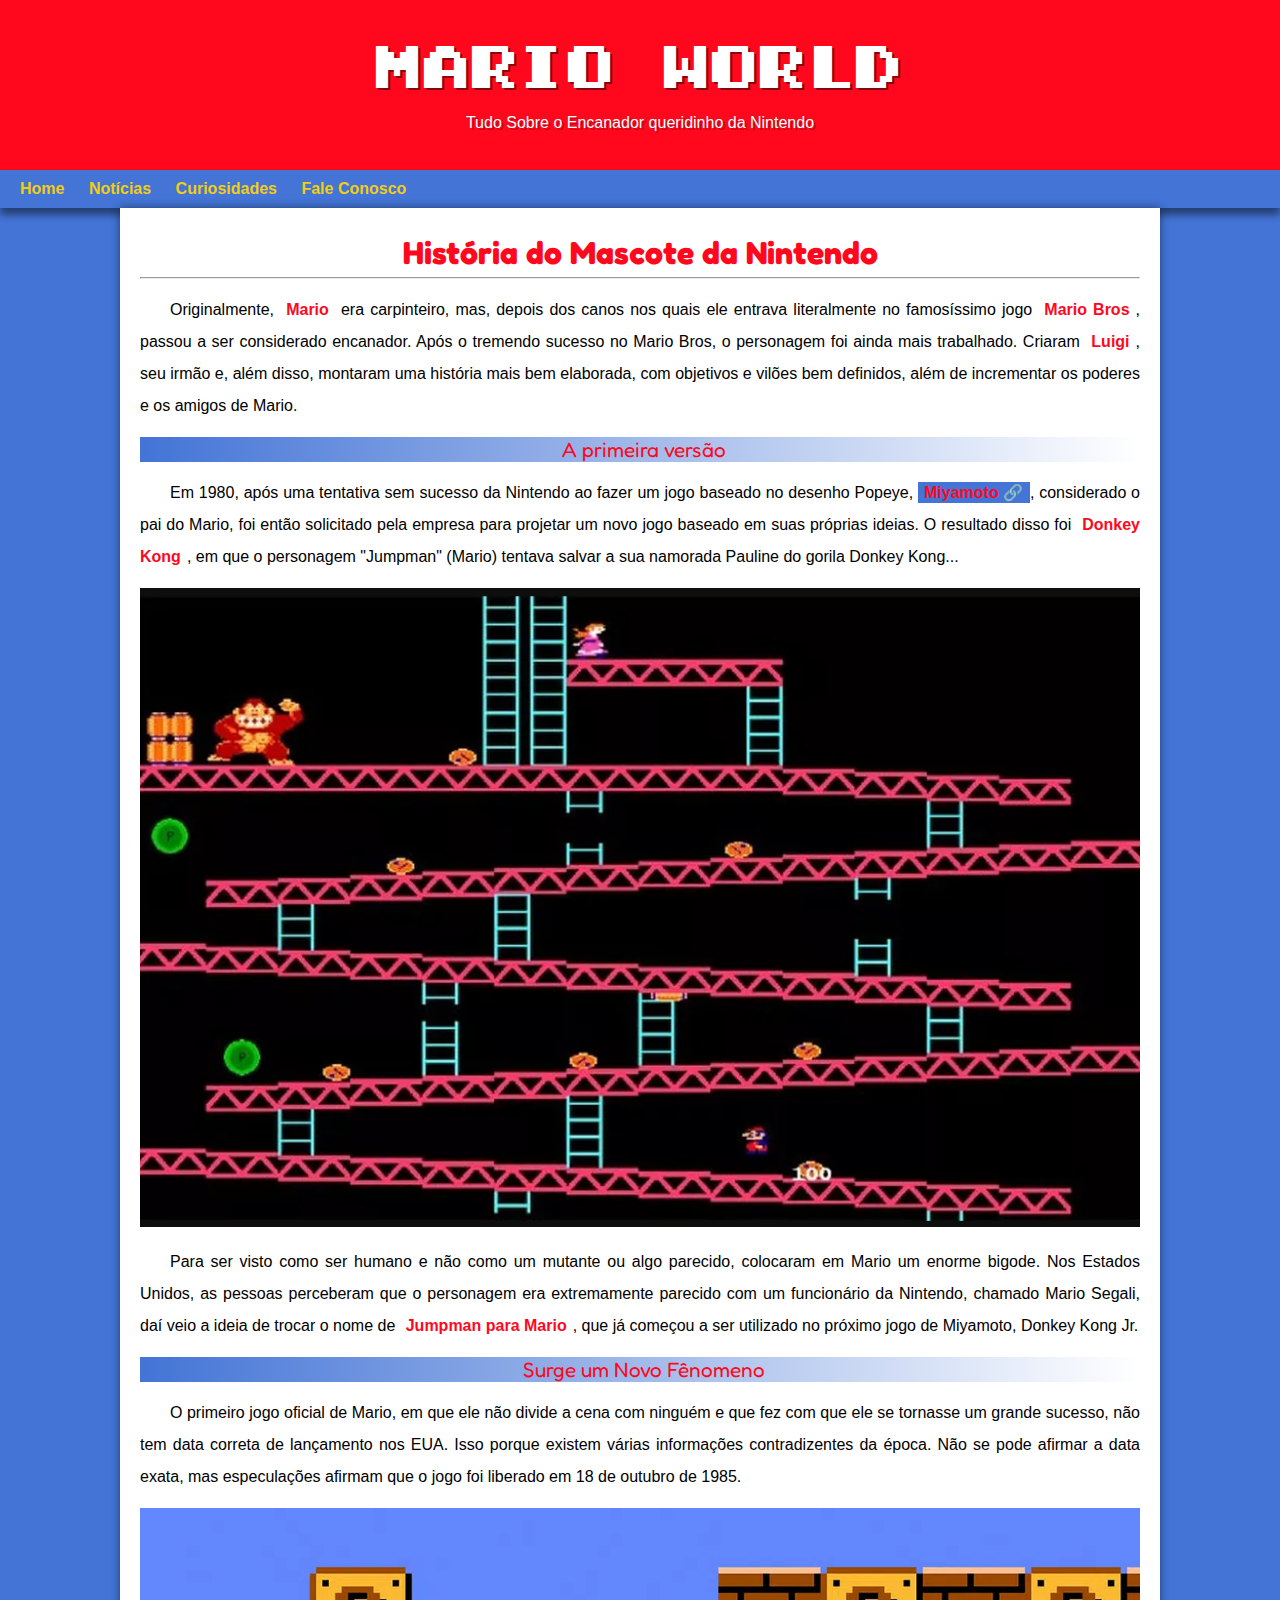
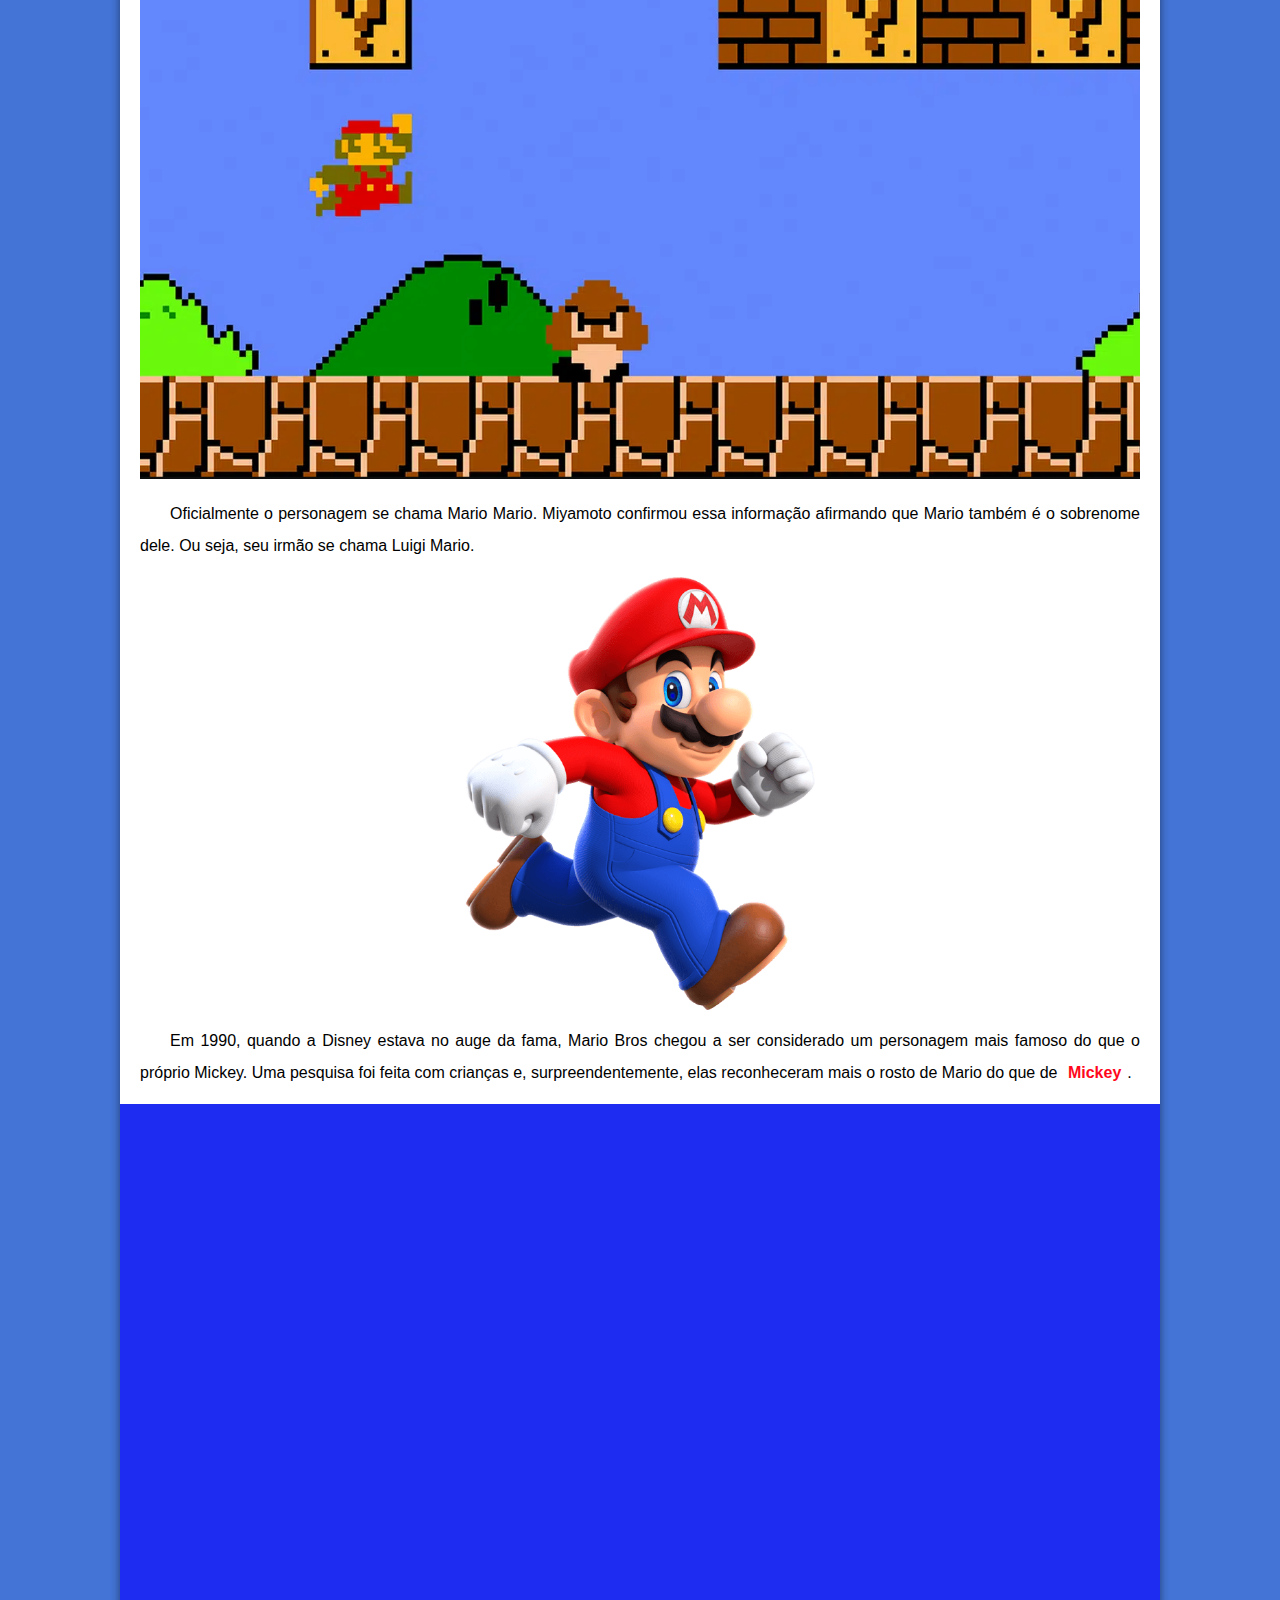
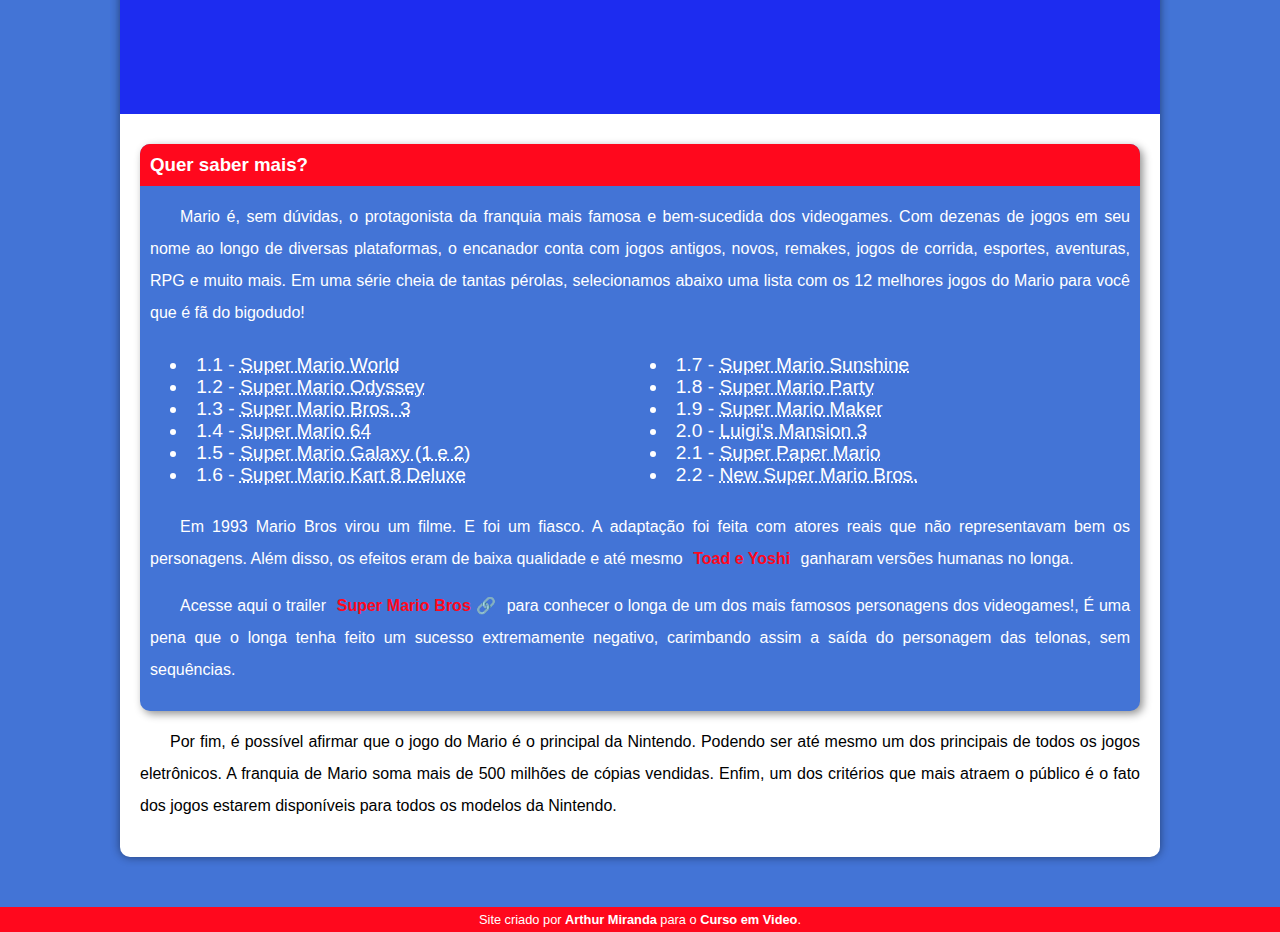
==== index.html @ 1ac417a5 "novo site" ====
<!DOCTYPE html>
<html lang="pt-br">
<head>
    <meta charset="UTF-8">
    <meta http-equiv="X-UA-Compatible" content="IE=edge">
    <meta name="viewport" content="width=device-width, initial-scale=1.0">
    <title>Mario World</title>
    <link rel="shortcut icon" href="imagens/1024px-Mario_emblem.svg.png" type="image/x-icon">
    <link rel="stylesheet" href="style/style.css">
</head>
<body>
    <header>
        <h1>Mario World</h1>
        <p>Tudo Sobre o Encanador queridinho da Nintendo</p>
    </header>
    <nav>
        <a href="Principal.html">Home</a>
        <a href="noticias.html">Notícias</a>
        <a href="curiosidade.html">Curiosidades</a>
        <a href="faleconosco.html">Fale Conosco</a>
    </nav>
    <main>
        <article>
            <h1>História do Mascote da Nintendo</h1>
            <hr>

            <p>Originalmente, <strong>Mario</strong> era carpinteiro, mas, depois dos canos nos quais ele entrava literalmente no famosíssimo jogo <strong>Mario Bros</strong>, passou a ser considerado encanador. Após o tremendo sucesso no Mario Bros, o personagem foi ainda mais trabalhado. Criaram <strong>Luigi</strong>, seu irmão e, além disso, montaram uma história mais bem elaborada, com objetivos e vilões bem definidos, além de incrementar os poderes e os amigos de Mario.</p>

            <h2>A primeira versão</h2>

            <p>Em 1980, após uma tentativa sem sucesso da Nintendo ao fazer um jogo baseado no desenho Popeye, <a href="https://pt.wikipedia.org/wiki/Shigeru_Miyamoto" target="_blank" class="externo">Miyamoto</a>, considerado o pai do Mario, foi então solicitado pela empresa para projetar um novo jogo baseado em suas próprias ideias. O resultado disso foi <strong>Donkey Kong</strong>, em que o personagem "Jumpman" (Mario) tentava salvar a sua namorada Pauline do gorila Donkey Kong...</p>

            <picture>
                <source media="(max-width: 670px)" srcset="imagens/primeiro.png">
                <img src="imagens/primeiro.png" alt="Primeiro mario">
            </picture>

            <p>Para ser visto como ser humano e não como um mutante ou algo parecido, colocaram em Mario um enorme bigode. Nos Estados Unidos, as pessoas perceberam que o personagem era extremamente parecido com um funcionário da Nintendo, chamado Mario Segali, daí veio a ideia de trocar o nome de <strong>Jumpman para Mario</strong>, que já começou a ser utilizado no próximo jogo de Miyamoto, Donkey Kong Jr.</p>

            <h2>Surge um Novo Fênomeno</h2>

            <p>O primeiro jogo oficial de Mario, em que ele não divide a cena com ninguém e que fez com que ele se tornasse um grande sucesso, não tem data correta de lançamento nos EUA. Isso porque existem várias informações contradizentes da época. Não se pode afirmar a data exata, mas especulações afirmam que o jogo foi liberado em 18 de outubro de 1985.</p>

            <picture>
                <source media="(max-width: 670px)" srcset="imagens/mario1.png">
                <img src="imagens/mario1.png" alt="primeiro jogo">
            </picture>

            <p>Oficialmente o personagem se chama Mario Mario. Miyamoto confirmou essa informação afirmando que Mario também é o sobrenome dele. Ou seja, seu irmão se chama Luigi Mario.</p>

            <img src="imagens/mario01.png" class="pequena" alt="mario mario">

            <p>Em 1990, quando a Disney estava no auge da fama, Mario Bros chegou a ser considerado um personagem mais famoso do que o próprio Mickey. Uma pesquisa foi feita com crianças e, surpreendentemente, elas reconheceram mais o rosto de Mario do que de <strong>Mickey</strong>.</p>

            <div class="video">
                <iframe width="560" height="315" src="https://www.youtube.com/embed/K-NBcP0YUQI" title="YouTube video player" frameborder="0" allow="accelerometer; autoplay; clipboard-write; encrypted-media; gyroscope; picture-in-picture" allowfullscreen></iframe>
            </div>
            
            <aside>
                <h3>Quer saber mais?</h3>
                <p>Mario é, sem dúvidas, o protagonista da franquia mais famosa e bem-sucedida dos videogames. Com dezenas de jogos em seu nome ao longo de diversas plataformas, o encanador conta com jogos antigos, novos, remakes, jogos de corrida, esportes, aventuras, RPG e muito mais. Em uma série cheia de tantas pérolas, selecionamos abaixo uma lista com os 12 melhores jogos do Mario para você que é fã do bigodudo!</p> 
                <ul>
                    <li class="smw">1.1 - <abbr title="Sem dúvida o maior sucesso da década de 90, Super Mario World foi a estreia do famoso encanador em um sistema que permitia mais do que 8-bits. O jogo também foi o responsável por apresentar o querido Yoshi, que desde lá já era sacrificado para que Mario pulasse mais alto...">Super Mario World</abbr></li>

                    <li class="smo">1.2 - <abbr title="De longe o jogo mais rico e ambicioso do Mario, Mario Odyssey quebrou todos os limites ao apresentar 17 reinos com gráficos de tirar o fôlego e um nível de liberdade de exploração nunca visto. Dessa vez, o próprio chapéu do Mario é um personagem chamado Cappy, e pode ser utilizado de diversas formas, seja para atacar, pular em cima ou mesmo POSSUIR inimigos. Isso mesmo!">Super Mario Odyssey</abbr></li>

                    <li class="smb3">1.3 - <abbr title="Super Mario Bros. 3 foi um jogo anterior a Mario World, mas que oferecia o mesmo nível de profundidade. Mesmo com gráficos inferiores ao seu sucessor, Mario Bros. 3 contava com 8 Reinos temáticos, cada um com diversas fases e obstáculos variados. Algumas fases também tinham saídas secretas que davam acesso a novos níveis ou que conferiam power-ups.">Super Mario Bros. 3</abbr></li>

                    <li class="sm64">1.4 - <abbr title="Super Mario 64 é outro jogo de extrema importância na história do encanador bigodudo. O título foi onde Mario apareceu em 3D pela primeiríssima vez, e a transição foi muito bem-sucedida, já que o jogo conseguiu traduzir todos os elementos clássicos da franquia para três dimensões, conferindo ao universo do Mario uma nova cara e um nível de profundidade inédito.">Super Mario 64</abbr></li>

                    <li class="smg12">1.5 - <abbr title="Quando o World ficou pequeno demais para o Mario, chegou a hora de explorar diferentes Galaxys. Super Mario Galaxy seguiu a mesma fórmula dos demais jogos 3D de Mario, com a diferença de ter cenários absurdamente bonitos e efeitos sonoros de qualidade nunca vista até então. Poder pular, literalmente, de planeta em planeta enquanto derrota inimigos novos ou já conhecidos, é uma das coisas mais divertidas em toda a franquia.">Super Mario Galaxy (1 e 2)</abbr></li>

                    <li class="smk8">1.6 - <abbr title="Deixo aqui nosso reconhecimento a toda a franquia Mario Kart, mas o último jogo lançado é, sem dúvidas, o melhor. Mario Kart 8 Deluxe é uma versão melhorada de Mario Kart 8, originalmente lançado para Wii U. O jogo contou com diversas mecânicas, itens e personagens novos, oferecendo uma experiência mais rica do que nunca na série de corrida do Mario.">Super Mario Kart 8 Deluxe</abbr></li>

                    <li class="sms">1.7 - <abbr title="Super Mario Sunshine foi o segundo jogo do Mario em 3D, por isso as expectativas eram altas em cima desse título. É claro, a Nintendo as atendeu. Com uma temática bem diferente das vistas até então, aqui, as aventuras acontecem durante as férias de Mario e seus amigos em uma ilha tropical chamada Delfino. O enredo do jogo já é divertido: um vilão chamado Shadow Mario vandalizou o lugar todo e Mario levou a culpa. Agora, como punição, Mario é obrigado a limpar a ilha com uma espécie de jato d´água. Ah, ele também precisa salvar a Princesa Peach das mãos do Shadow Mario...">Super Mario Sunshine</abbr></li>

                    <li class="smp">1.8 - <abbr title="Super Mario Party é o 11º título da franquia Mario Party. Se você nunca jogou um deles, está na hora de repensar suas escolhas. Para quem não sabe, Mario Party é um jogo de tabuleiro em que vários jogadores podem escolher seus personagens favoritos, rolar dados e avançar. Além do tabuleiro em si, o jogo envolve mais de 80 minigames extremamente divertidos e variados que os jogadores devem participar para ganhar power-ups e moedas.">Super Mario Party</abbr></li>

                    <li class="smm">1.9 - <abbr title="Super Mario Maker é, possivelmente, o jogo mais inovador dessa lista. Embora não conte com um enredo (a Princesa não foi raptada!!), o jogo permite que os jogadores construam suas próprias fases utilizando diversas ferramentas e elementos presentes em diversos títulos da franquia. Ao todo, os jogadores podem escolher entre layouts de Super Mario Bros. Super Mario Bros. 3, Super Mario World e New Super Mario Bros U. Após escolher o estilo da fase, você pode construir seu próprio nível, com todos os elementos e nível de dificuldade desejado.">Super Mario Maker</</abbr></li>

                    <li class="lm3">2.0 - <abbr title="Ok, ok, não é um jogo do MARIO, mas você sabe que merece estar nessa lista. Luigi's Mansion 3 o terceiro jogo da franquia que colocou o Luigi como protagonista. Assim como os dois jogos anteriores, nesse você também precisa explorar um hotel assombrado enquanto captura fantasmas com o dispositivo Poltergust.">Luigi's Mansion 3</abbr></li>

                    <li class="spm">2.1 - <abbr title="A franquia Paper Mario sempre mereceu reconhecimento devido as suas mecânicas inovadoras, diversão e, principalmente, pelo puro carisma. Mas foi em Super Paper Mario que a série ofereceu, até o momento, sua melhor versão. Para quem nunca jogou, trata-se de um jogo de plataforma misturado com RPG onde Mario pode viajar entre as dimensões 2D e 3D. O jogo conta com vários elementos que não estão presentes em outros jogos da série, como um sistema de pontos de experiência, NPCs, quests primárias e secundárias, etc.">Super Paper Mario</abbr></li>

                    <li class="nsmb">2.2 - <abbr title="New Super Mario Bros. foi o primeiro jogo de uma nova série de games dentro da franquia Mario. O jogo retornou ao modelo de plataforma 2D, mas com personagens e objetos em 3D. Ele também importou diversas mecânicas que só estavam presentes nos games 3D do Mario e, pela primeira vez, podemos dar um pulo triplo, pular na parede e dar o famoso ground pound em duas dimensões.">New Super Mario Bros.</abbr></li>
                </ul>
                <p>Em 1993 Mario Bros virou um filme. E foi um fiasco. A adaptação foi feita com atores reais que não representavam bem os personagens. Além disso, os efeitos eram de baixa qualidade e até mesmo <strong>Toad e Yoshi</strong> ganharam versões humanas no longa.</p>
                <p>
                    Acesse aqui o trailer <a href="https://www.youtube.com/watch?v=pUpQLU3J7fU" target="_blank" class="externo">Super Mario Bros</a> para conhecer o longa de um dos mais famosos personagens dos videogames!, É uma pena que o longa tenha feito um sucesso extremamente negativo, carimbando assim a saída do personagem das telonas, sem sequências.
                </p>
            </aside>

            <p>
                Por fim, é possível afirmar que o jogo do Mario é o principal da Nintendo. Podendo ser até mesmo um dos principais de todos os jogos eletrônicos. A franquia de Mario soma mais de 500 milhões de cópias vendidas. Enfim, um dos critérios que mais atraem o público é o fato dos jogos estarem disponíveis para todos os modelos da Nintendo.
            </p>
        </article>
    </main>
    <footer>
        <p>Site criado por <a href="#">Arthur Miranda</a> para o <a href="#">Curso em Video</a>.</p>
    </footer>
    
</body>
</html>
---- style/style.css ----
@charset "UTF-8";
@import url('https://fonts.googleapis.com/css2?family=Fredoka+One&display=swap');
@font-face {
    font-family: 'Mario';
    src: url('../fontes/Super\ Mario\ Bros.\ 2.ttf') format('opentype');
    font-weight: normal;
}

:root {
    --cor0: #ff9494;
    --cor1: #ff081d;
    --cor2: #59040c;
    --cor3: #4374d6;
    --cor4: #1d2cf0;
    --cor5: #f2cd13; 
    --fonte-padrão: arial, verdana, helvetica, sans-serif;
    --fonte-destaque: 'Fredoka One', 'cursive';
    --fonte-mario: 'Mario', 'Fredoka One';

} 
* {
    margin: 0px;
    padding: 0px;
}

body {
    background-color: var(--cor3);
    font-family: var(--fonte-padrão); 
    
}

a.externo::after {
    content: '\00A0\1f517';
}

main p {
    margin: 15px 0px;
    text-align: justify;
    text-indent: 30px;
    line-height: 2em;
}

main strong {
    color: var(--cor1);
    font-weight: bold;
    padding: 2px 6px;

}

main a {
    text-decoration: none;
    font-weight: bold;
    color: var(--cor1);
    background-color: var(--cor3);
    padding: 2px 6px;
    transition-duration: 0.3s; 
}

main a:hover {
    text-decoration: underline;
    color: var(--cor5);
}

header > h1 {
    color: white;
    font-family: var(--fonte-mario);
    font-weight: normal;
    font-size: 3em;
    margin-bottom: 20px;
    text-shadow: 2px 2px 0px rgba(0, 0, 0, 0.473);
}

header { 
    background-image: linear-gradient(to bottom, var(--cor1), var(--cor1));
    min-height: 130px;
    text-align: center;
    padding-top: 40px;
}

header > p {
    color: white;
    font-family: var(--fonte-padrão);
    font-size: 1em;
    max-width: 600px;
    margin: auto;
    padding-left: 10px;
    padding-right: 10px;
    text-shadow: 2px 2px 0px rgba(0, 0, 0, 0.24);
    margin-bottom: 20px;
}

nav { 
    background-color: var(--cor3);
    padding: 10px;
    box-shadow: 0px 7px 7px rgba(0, 0, 0, 0.452);
}

nav > a {
    color: var(--cor5);
    border-radius: 5px;
    padding: 10px;
    text-decoration: none;
    font-weight: bold;
    transition-duration: 0.3s; 
}

nav > a:hover {
    background-color:var(--cor1);
    color:var(--cor5);
    border-radius: 5px;
    padding: 5px;
}

main { 
    background-color: white;
    min-width: 300px;
    max-width: 1000px;
    margin: auto;
    padding: 20px;
    box-shadow: 0px 0px 10px rgba(0, 0, 0, 0.466);
    margin-bottom: 50px;
    border-bottom-left-radius: 10px;
    border-bottom-right-radius: 10px;

}

main h1 {
    color: var(--cor1);
    font-family: var(--fonte-destaque);
    text-align: center;
    padding: 5px;
}

main h2 {
    font-family: var(--fonte-destaque);
    color: var(--cor1);
    font-size: 1.3em;
    background-image: linear-gradient(to right, var(--cor3), transparent);
    text-indent: 8px;
    font-weight: normal;
    text-align: center;
   
}

main img.gif {
    width: 50%;
    height: 50%;
    padding-left: 30%;
}

main img {
    width: 100%;
}

main img.pequena {
     max-width: 350px;
     display: block;
     margin: auto;
}

div.video {
    background-color: var(--cor4);
    margin: 0pc -20px 30px -20px;
    padding: 20px;
    padding-bottom: 59%;
    position: relative;
}

div.video > iframe {
    position: absolute;
    top: 5%;
    left: 5%;
    width: 90%;
    height: 90%;
}

aside {
    background-color:var(--cor3);
    padding: 10px;
    border-radius: 10px;
    box-shadow: 3px 3px 8px rgba(0, 0, 0, 0.432);
    color: white;
}

aside > h3 {
    background-color: var(--cor1);
    color: white;
    padding: 10px;
    margin: -10px -10px 0px -10px;
    border-radius: 10px 10px 0px 0px;

}

aside > ul {
    list-style-position: inside;
    padding: 10px;
    columns: 2;
    text-align: justify;
    margin: 10px;
    font-size: 1.2em;
    color: white;
}

footer {
    background-color: var(--cor1);
    color: white;
    text-align: center;
    font-size: 0.8em;
    padding: 5px;
}

footer a {
    color: white;
    font-weight: bold;
    text-decoration: none;
}

footer a:hover {
    text-decoration: underline;
    color: var(--cor5);
    transition-duration: 0.3s;
}
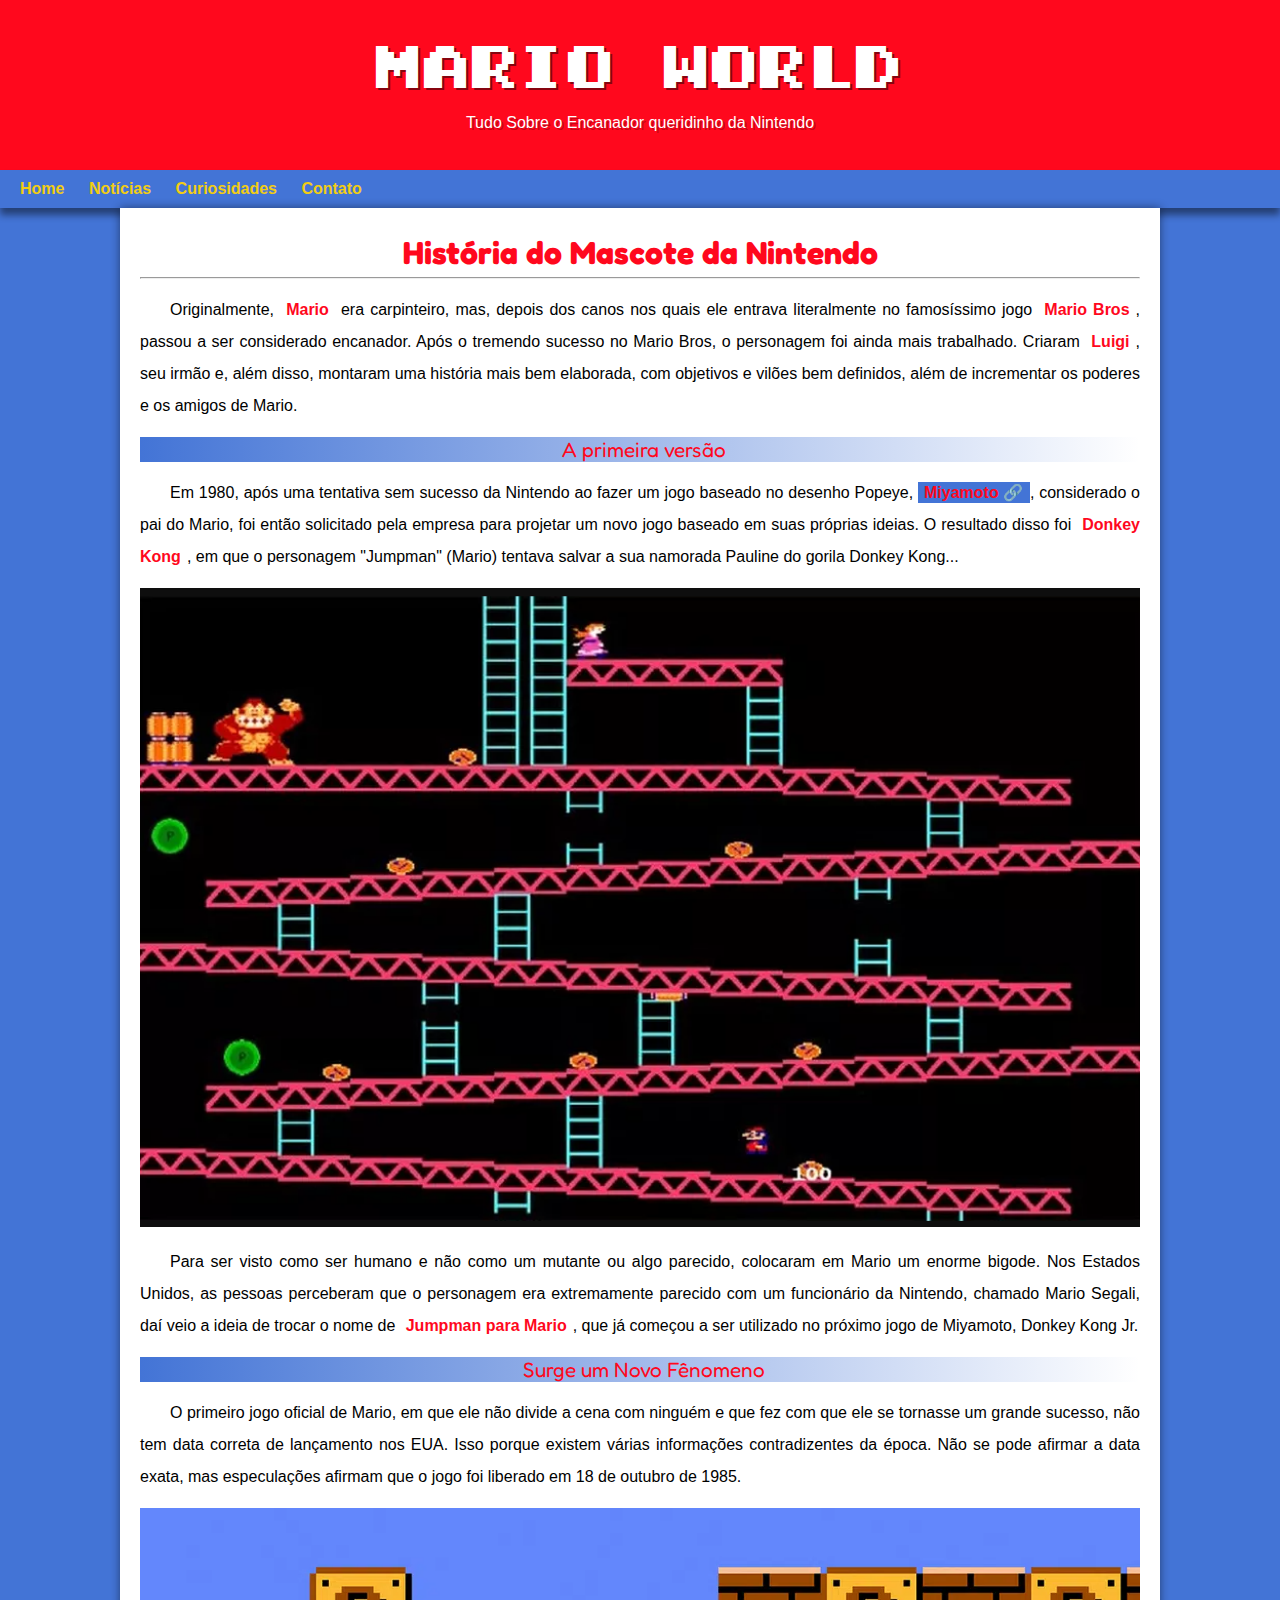
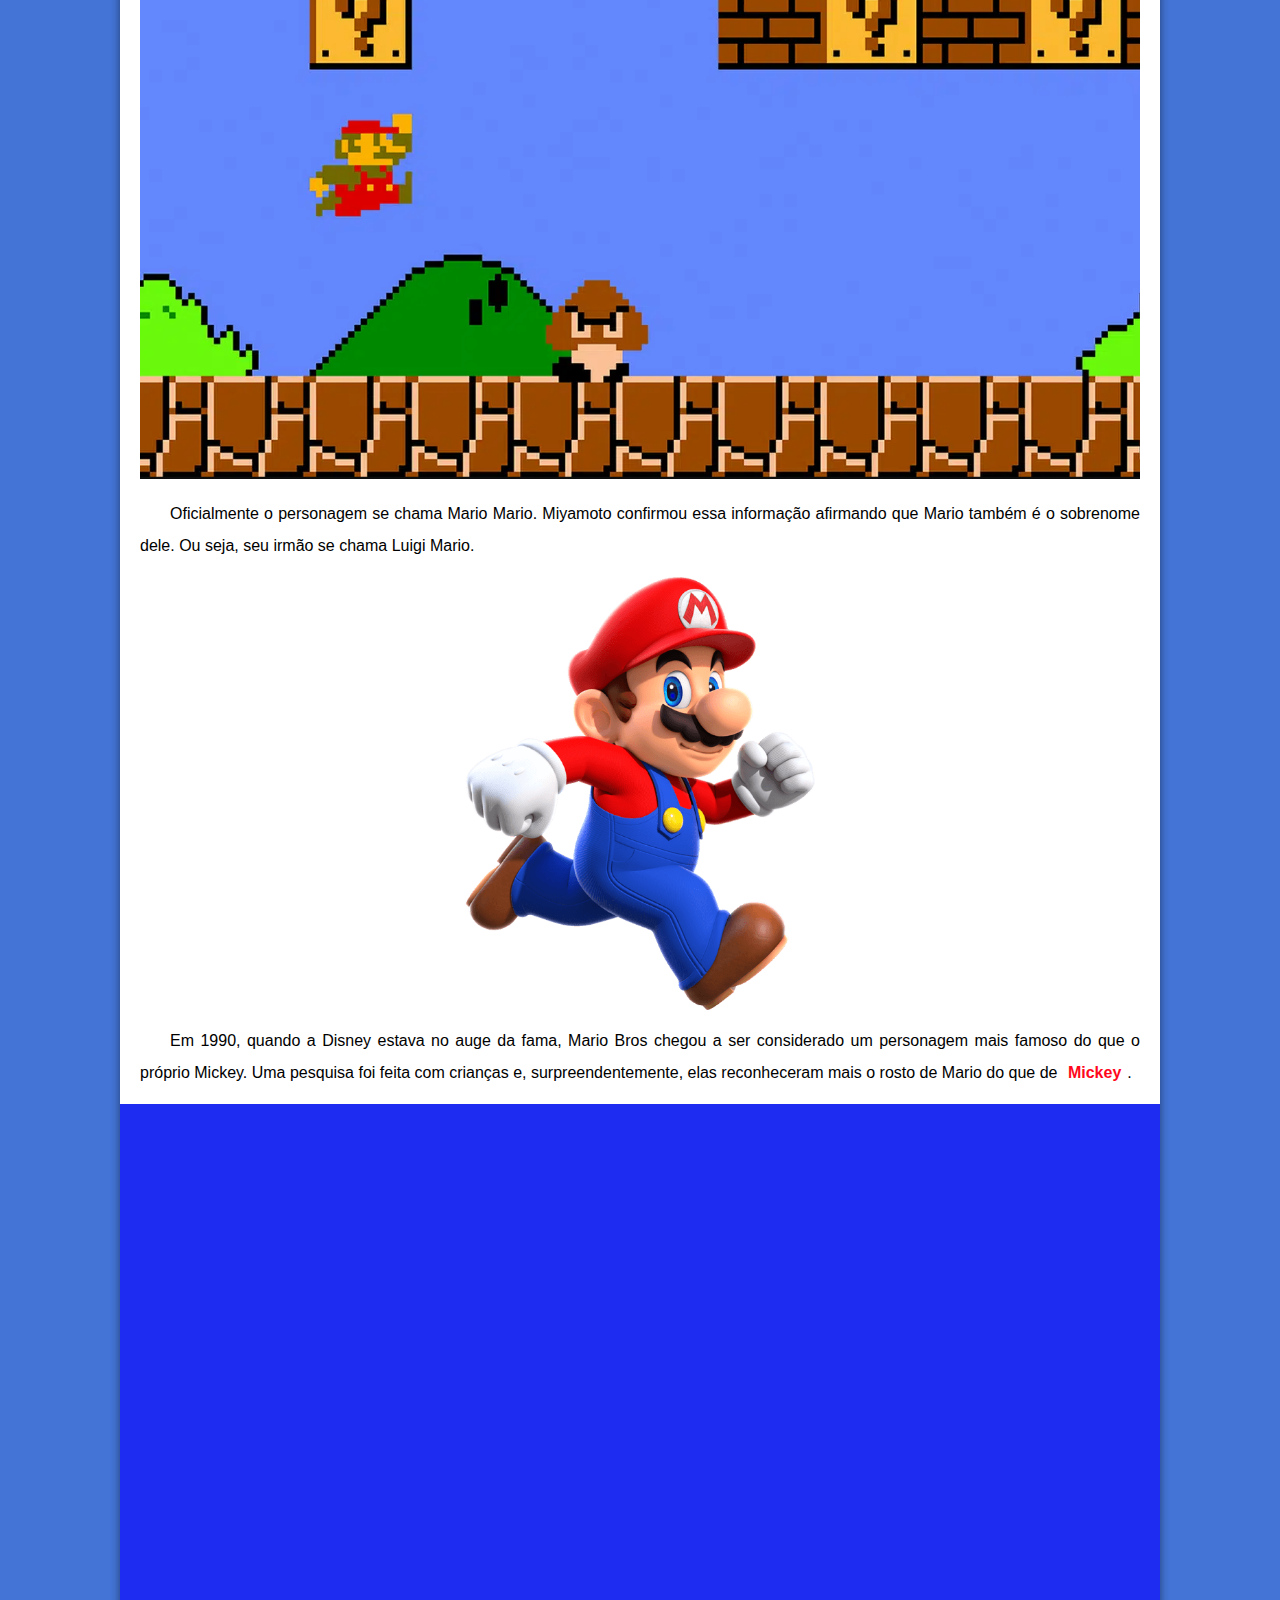
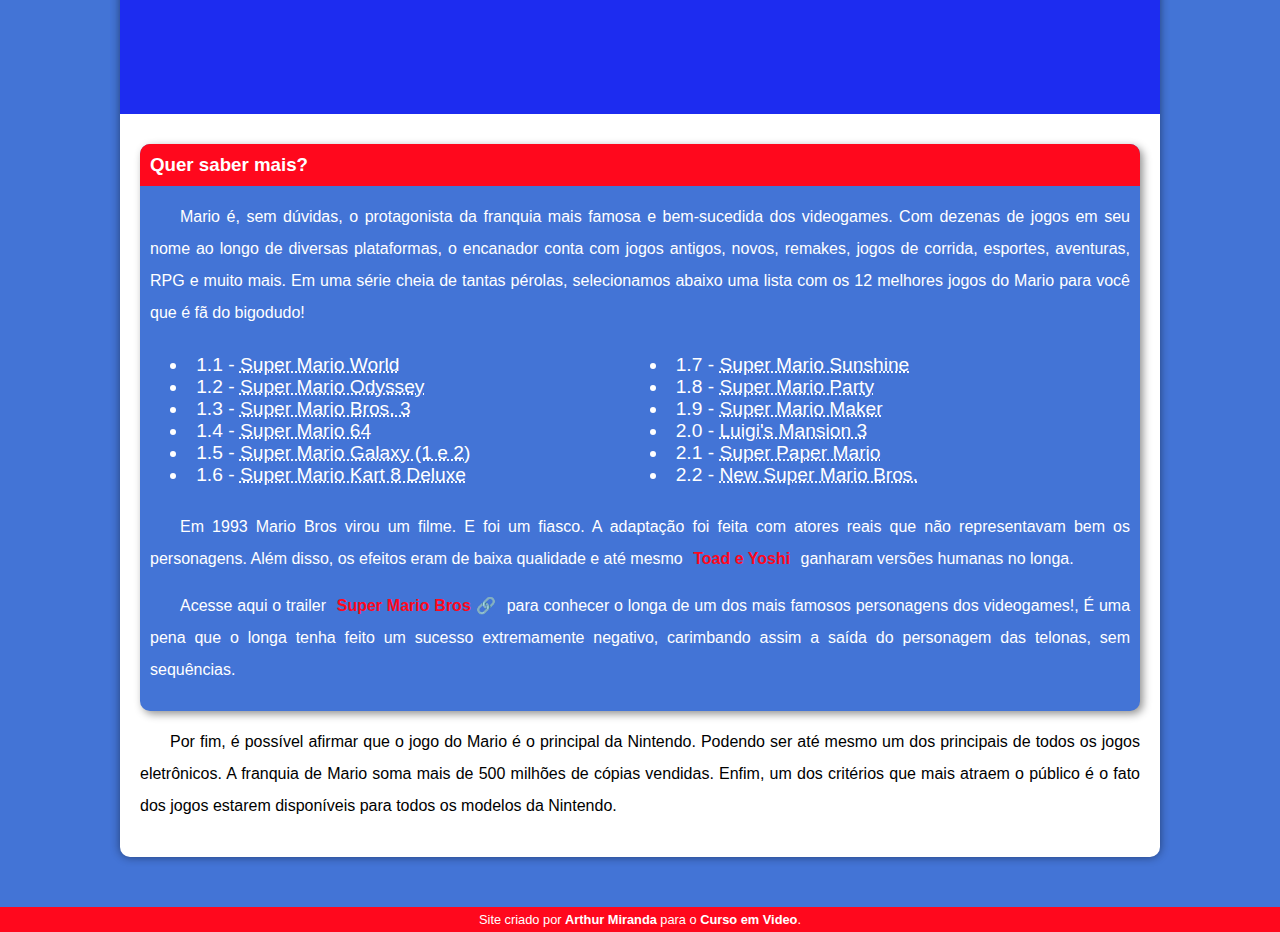
==== commit 7ec64db4: "mudei" ====
--- a/index.html
+++ b/index.html
@@ -14,10 +14,10 @@
         <p>Tudo Sobre o Encanador queridinho da Nintendo</p>
     </header>
     <nav>
-        <a href="Principal.html">Home</a>
+        <a href="index.html">Home</a>
         <a href="noticias.html">Notícias</a>
         <a href="curiosidade.html">Curiosidades</a>
-        <a href="faleconosco.html">Fale Conosco</a>
+        <a href="faleconosco.html">Contato</a>
     </nav>
     <main>
         <article>
